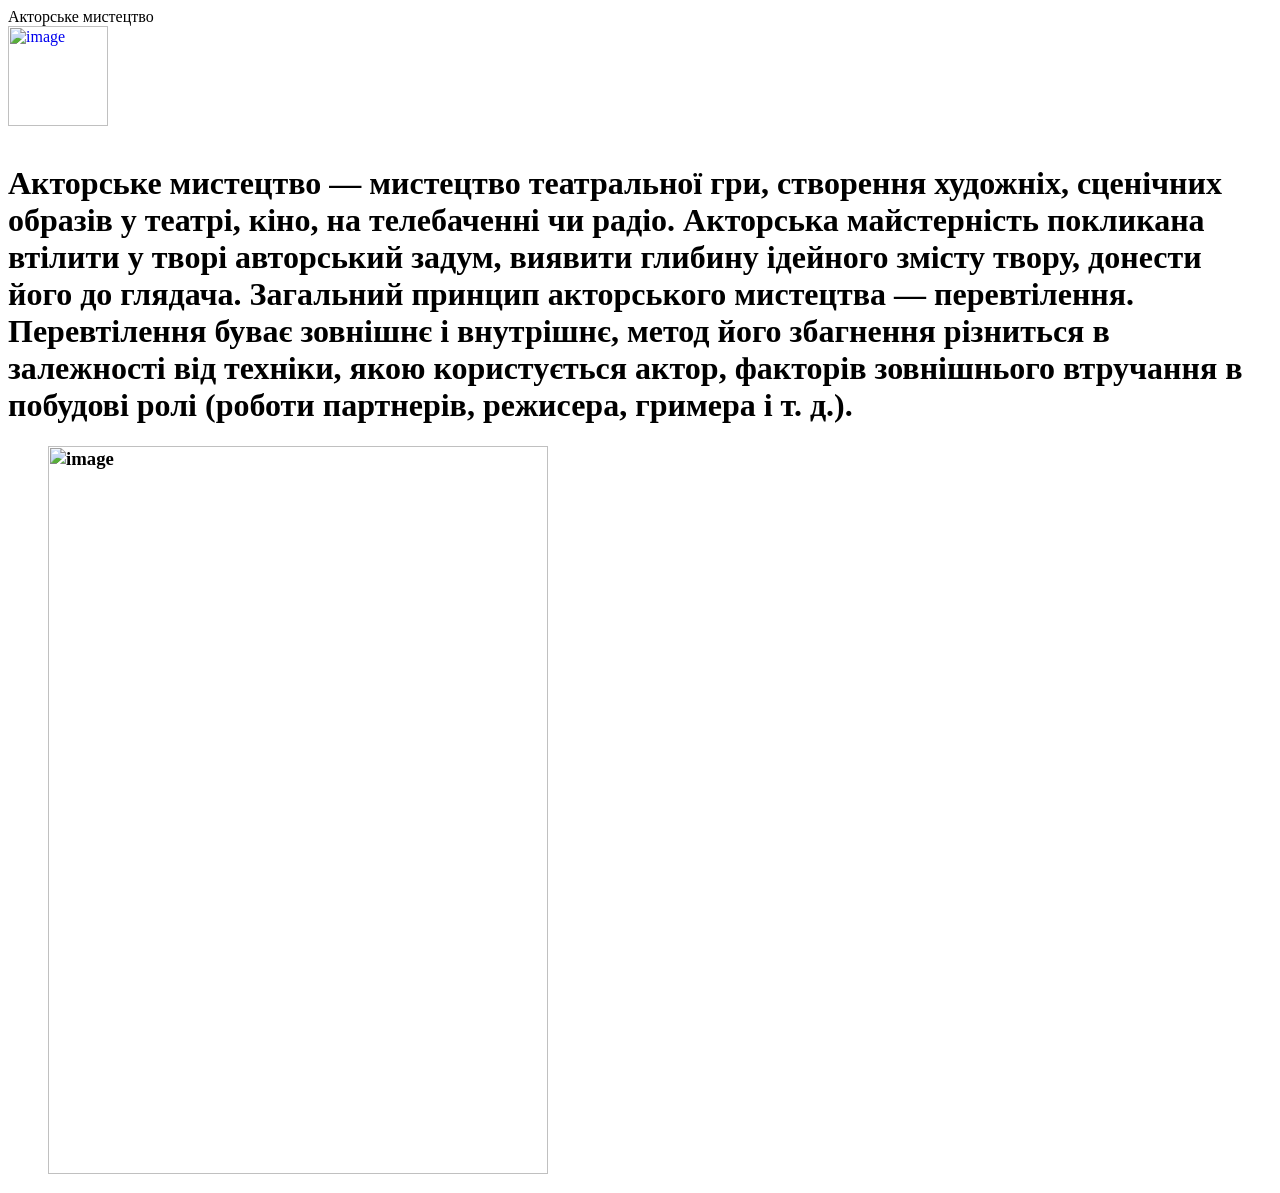
==== index.html @ 7d3f8512 "Add stylesheet link to index.html" ====
<title1>Акторське мистецтво</title2>
<link rel="shortcut icon" href="./image/favicon.ico"
type="image/x-icon">
<body>
<header class="header">
<div class="wrapper">
<div class="header__wrapper">
<div class="wrapper__logo">
<a href="/" class="wrapper__logo-link">
<img <img width="100" height="100" alt="image" src="https://github.com/user-attachments/assets/737cb471-8158-40cd-ba41-6a502f281c1e" / 
>
</a>
</div>
<nav class="header__nav">
<ul class="header__list-menu">
<li class="header__item">
<a href="#" class="header__link">Головна</a>
</li>
<li class="header__item">
<a href="#" class="header__link">Новинки</a>
</li>
<li class="header__item">
<a href="#" class="header__link">Навчання</a>
</li> 
<li class="header__item">
<a href="#" class="header__link">Контакти</a>
</header>
<main> 
<h1>Акторське мистецтво — мистецтво театральної гри, створення художніх, сценічних образів у театрі, кіно, на телебаченні чи радіо. Акторська майстерність покликана втілити у творі авторський задум, виявити глибину ідейного змісту твору, донести його до глядача. Загальний принцип акторського мистецтва — перевтілення. Перевтілення буває зовнішнє і внутрішнє, метод його збагнення різниться в залежності від техніки, якою користується актор, факторів зовнішнього втручання в побудові ролі (роботи партнерів, режисера, гримера і т. д.).<h3>
<figure> <img width="500" height="728" alt="image" src="https://github.com/user-attachments/assets/a96672c7-faa3-4890-9542-2ff2ec285cc7" />
<link rel="stylesheet" href="./css/main.css">
---- css/main.css ----
.header__list-menu {
    display: flex;
    list-style: none;
    gap: 25px;
    margin: 0;
    padding: 0;
}

.header__link {
    color: white;
    text-decoration: none;
    font-size: 16px;
    transition: 0.3s;
}

/* Ефект наведення */
.header__link:hover {
    color: #17365d;
    text-decoration: underline;
}
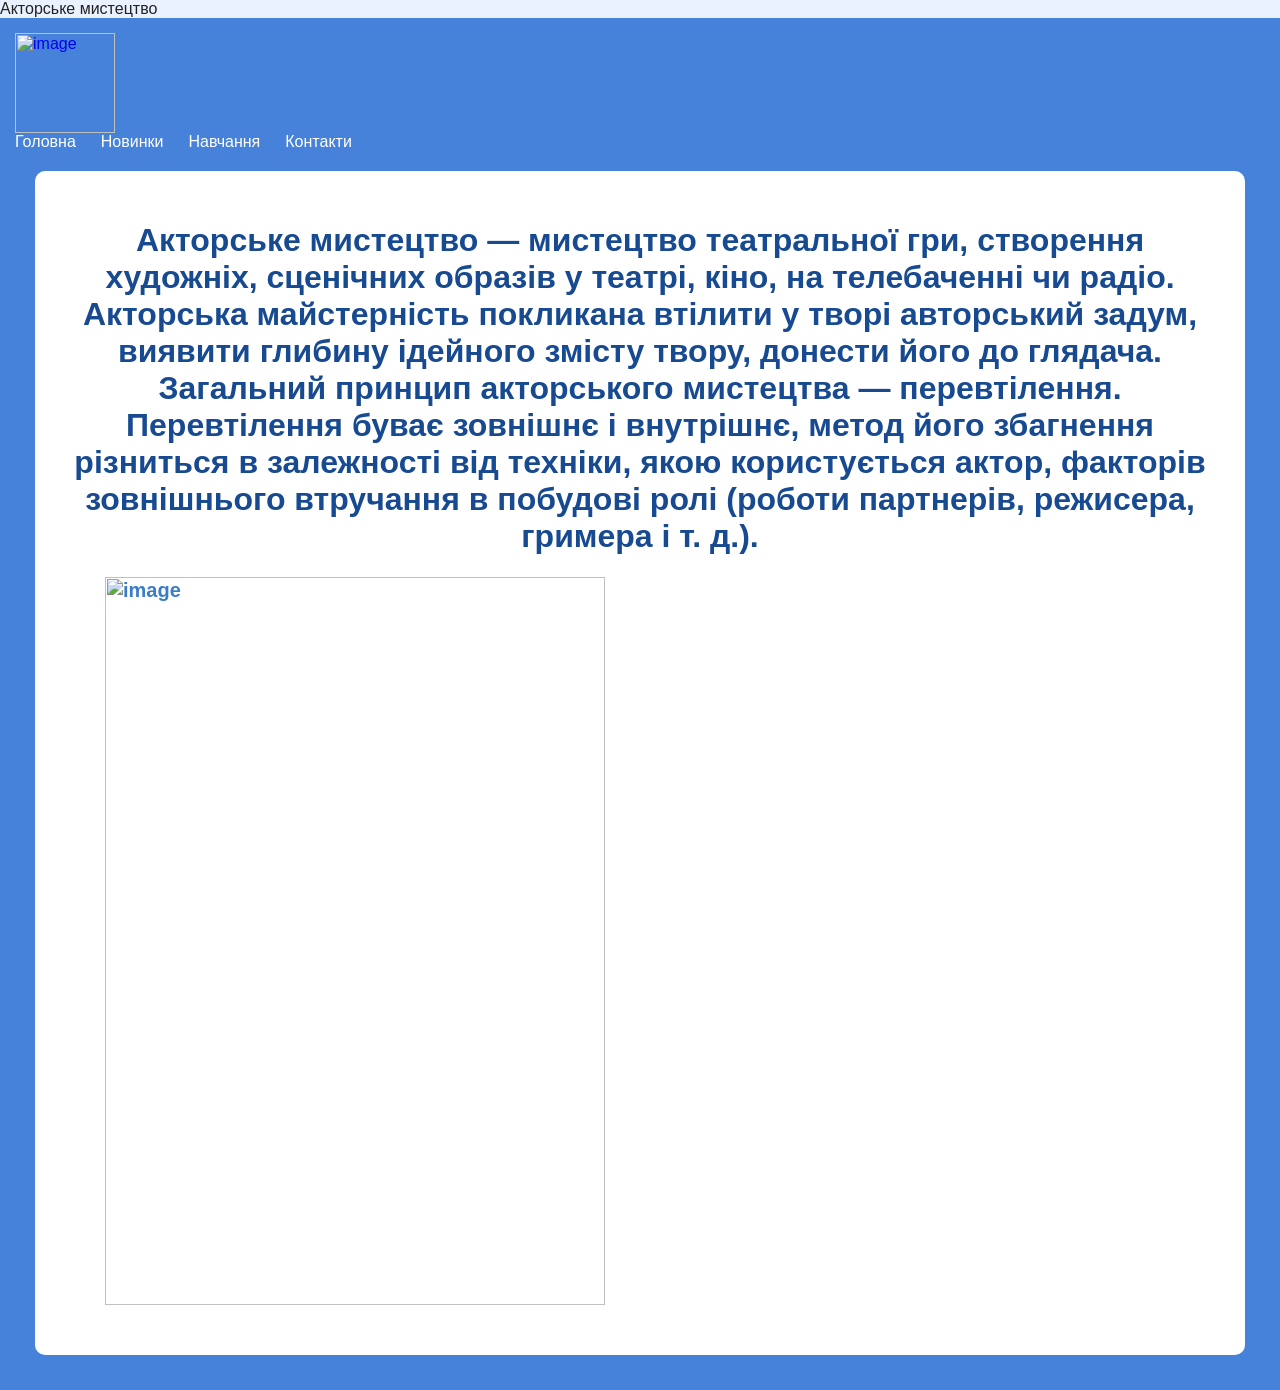
==== commit 6116b4b9: "Fix HTML structure by adding missing tags Added closing tags for navigation and main sections." ====
--- a/index.html
+++ b/index.html
@@ -1,6 +1,8 @@
 <title1>Акторське мистецтво</title2>
 <link rel="shortcut icon" href="./image/favicon.ico"
 type="image/x-icon">
+<link rel="stylesheet" href="./css/main.css">
+</head>
 <body>
 <header class="header">
 <div class="wrapper">
@@ -24,8 +26,10 @@
 </li> 
 <li class="header__item">
 <a href="#" class="header__link">Контакти</a>
-</header>
+ </ul>
+</nav>
 <main> 
 <h1>Акторське мистецтво — мистецтво театральної гри, створення художніх, сценічних образів у театрі, кіно, на телебаченні чи радіо. Акторська майстерність покликана втілити у творі авторський задум, виявити глибину ідейного змісту твору, донести його до глядача. Загальний принцип акторського мистецтва — перевтілення. Перевтілення буває зовнішнє і внутрішнє, метод його збагнення різниться в залежності від техніки, якою користується актор, факторів зовнішнього втручання в побудові ролі (роботи партнерів, режисера, гримера і т. д.).<h3>
 <figure> <img width="500" height="728" alt="image" src="https://github.com/user-attachments/assets/a96672c7-faa3-4890-9542-2ff2ec285cc7" />
-<link rel="stylesheet" href="./css/main.css">
+<head> <link rel="stylesheet" href="./css/main.css"> </head>
+  
--- a/css/main.css
+++ b/css/main.css
@@ -1,3 +1,55 @@
+body {
+    margin: 0;
+    padding: 0;
+    font-family: Arial, sans-serif;
+    background-color: #EAF2FF;
+    color: #222222;
+}
+
+header {
+    background-color: #4682D9;
+    padding: 15px;
+    display: flex;
+    align-items: center;
+    justify-content: space-between;
+}
+
+main {
+    background-color: #FFFFFF;
+    padding: 30px;
+    margin: 20px;
+    border-radius: 10px;
+}
+
+footer {
+    background-color: #2457A6;
+    padding: 25px;
+    color: #FFFFFF;
+    text-align: center;
+}
+
+h1 {
+    color: #174A91;
+    font-size: 32px;
+    text-align: center;
+}
+
+h2 {
+    color: #2864B5;
+    font-size: 25px;
+}
+
+h3 {
+    color: #397CC8;
+    font-size: 20px;
+}
+
+
+p {
+    font-size: 17px;
+    line-height: 1.6;
+}
+
 .header__list-menu {
     display: flex;
     list-style: none;
@@ -7,14 +59,13 @@
 }
 
 .header__link {
-    color: white;
+    color: #FFFFFF;
     text-decoration: none;
     font-size: 16px;
     transition: 0.3s;
 }
 
-/* Ефект наведення */
 .header__link:hover {
-    color: #17365d;
+    color: #D6E7FF;
     text-decoration: underline;
 }
--- a/css/main.css
+++ b/css/main.css
@@ -1,3 +1,55 @@
+body {
+    margin: 0;
+    padding: 0;
+    font-family: Arial, sans-serif;
+    background-color: #EAF2FF;
+    color: #222222;
+}
+
+header {
+    background-color: #4682D9;
+    padding: 15px;
+    display: flex;
+    align-items: center;
+    justify-content: space-between;
+}
+
+main {
+    background-color: #FFFFFF;
+    padding: 30px;
+    margin: 20px;
+    border-radius: 10px;
+}
+
+footer {
+    background-color: #2457A6;
+    padding: 25px;
+    color: #FFFFFF;
+    text-align: center;
+}
+
+h1 {
+    color: #174A91;
+    font-size: 32px;
+    text-align: center;
+}
+
+h2 {
+    color: #2864B5;
+    font-size: 25px;
+}
+
+h3 {
+    color: #397CC8;
+    font-size: 20px;
+}
+
+
+p {
+    font-size: 17px;
+    line-height: 1.6;
+}
+
 .header__list-menu {
     display: flex;
     list-style: none;
@@ -7,14 +59,13 @@
 }
 
 .header__link {
-    color: white;
+    color: #FFFFFF;
     text-decoration: none;
     font-size: 16px;
     transition: 0.3s;
 }
 
-/* Ефект наведення */
 .header__link:hover {
-    color: #17365d;
+    color: #D6E7FF;
     text-decoration: underline;
 }
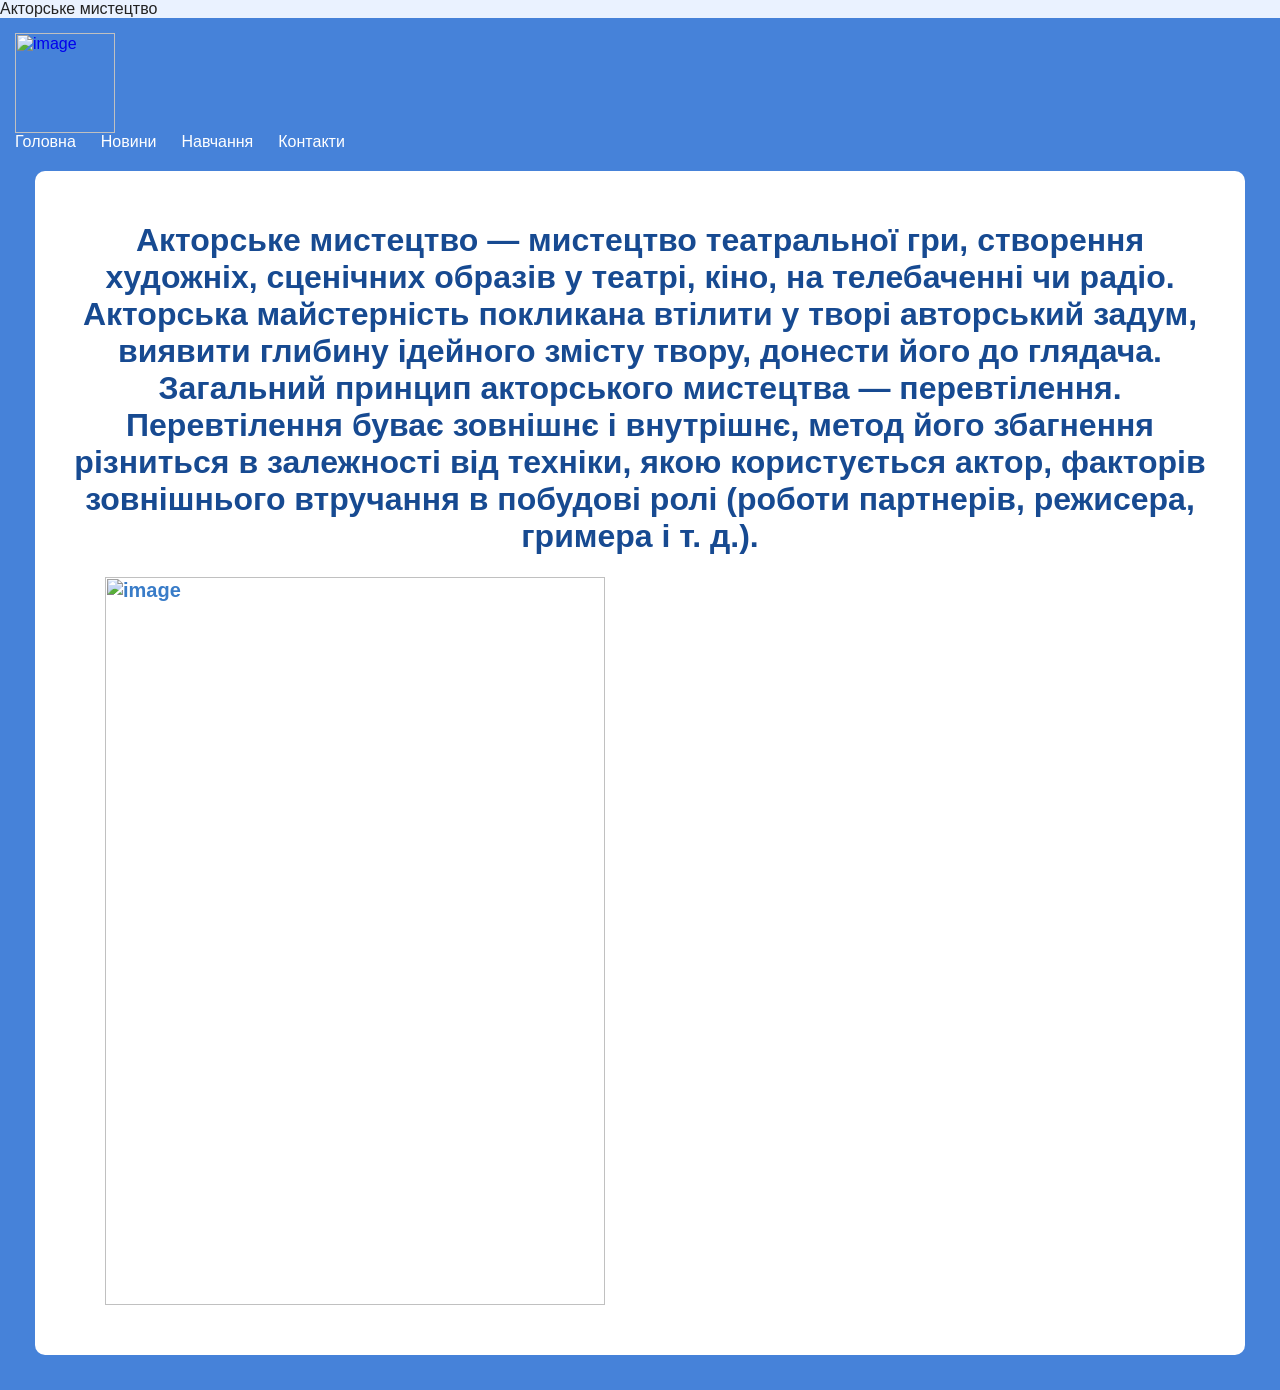
==== commit c356eb17: "Update index.html" ====
--- a/index.html
+++ b/index.html
@@ -19,7 +19,7 @@
 <a href="#" class="header__link">Головна</a>
 </li>
 <li class="header__item">
-<a href="#" class="header__link">Новинки</a>
+<a href="./news.html" class="header__link">Новини</a>
 </li>
 <li class="header__item">
 <a href="#" class="header__link">Навчання</a>
